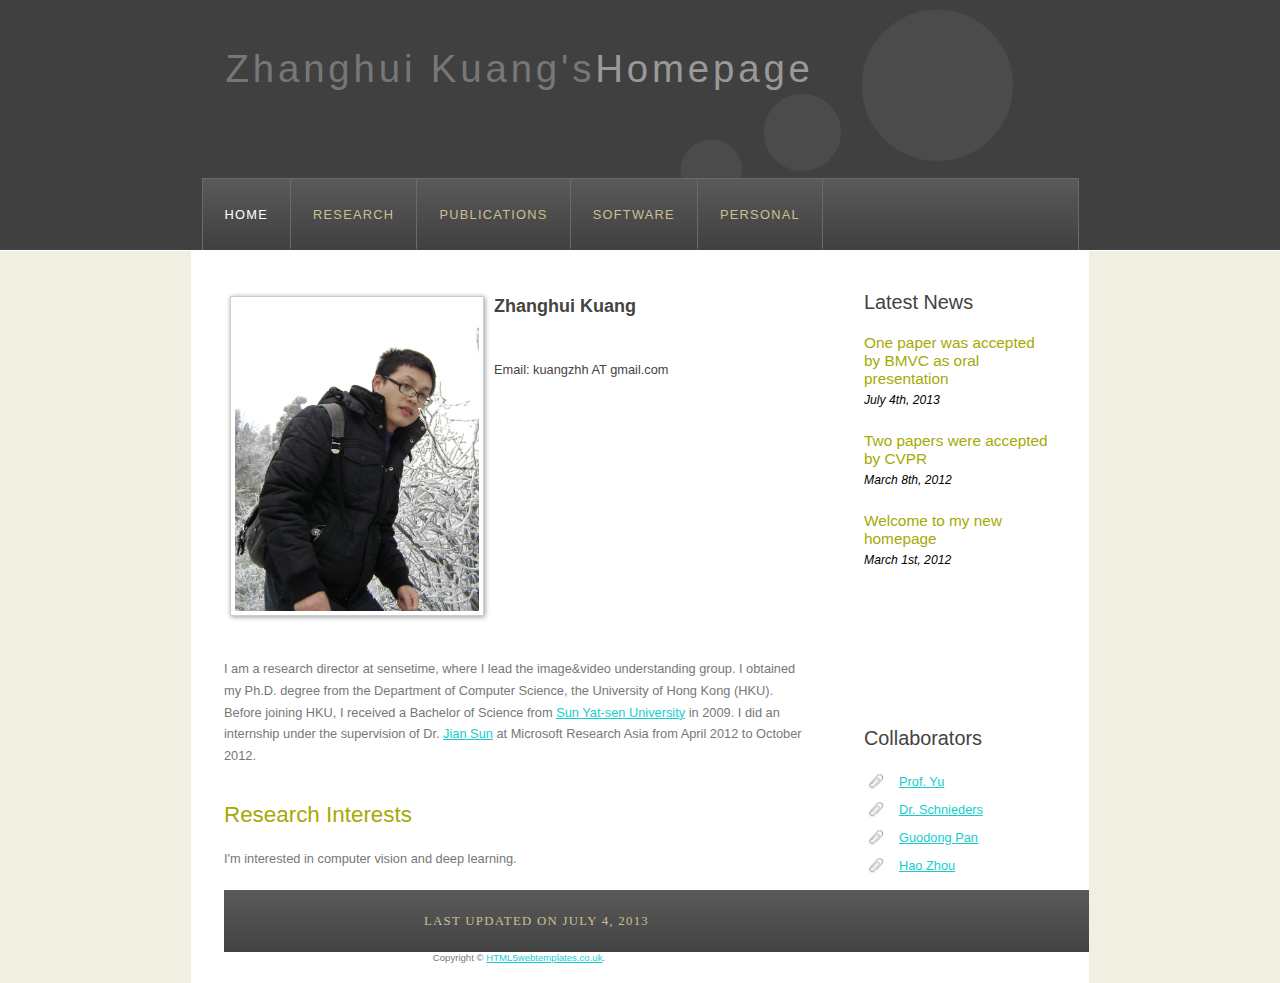
==== index.html @ 3efbb03f "Update index.html" ====
<!DOCTYPE HTML><html><head>  <title>Zhanghui Kuang's Homepage</title>  <meta name="description" content="website description" />  <meta name="keywords" content="Zhanghui Kuang, Computer Vision, Machine Learning" />  <meta http-equiv="content-type" content="text/html; charset=windows-1252" />  <link rel="stylesheet" type="text/css" href="style/style.css" /></head><body>  <div id="main">    <div id="header">      <div id="logo">        <div id="logo_text">          <!-- class="logo_colour", allows you to change the colour of the text -->          <h1><a href="index.html">Zhanghui Kuang's<span class="logo_colour">Homepage</span></a></h1>          <h2></h2>        </div>        <div id="contact_details">          <p></p>          <p></p>        </div>      </div>      <div id="menubar">        <ul id="menu">          <!-- put class="selected" in the li tag for the selected page - to highlight which page you're on -->            <li class="selected"><a href="index.html">Home</a></li>          <li><a href="Research.html">Research</a></li>          <li><a href="Publications.html">Publications</a></li>          <li><a href="Software.html">Software</a></li>          <li><a href="Personal.html">Personal</a></li>        </ul>      </div>    </div>    <div id="site_content">      <div class="sidebar">        <!-- insert your sidebar items here -->                      <h3>Latest News</h3>       <h4>One  paper was accepted by BMVC as oral presentation</h4>        <h5>July 4th, 2013</h5>                <p></p>         <h4>Two  papers were accepted by CVPR</h4>        <h5>March 8th, 2012</h5>                <p></p>        <h4>Welcome to my new homepage</h4>        <h5>March 1st, 2012</h5>        <p></p>                  <p></p>               <p></p>                <p></p>                <p></p>                <p></p>                <p></p>                                <h3>Collaborators</h3>        <ul>          <li><a href="http://i.cs.hku.hk/~yzyu/">Prof. Yu</a></li>           <li><a href="http://i.cs.hku.hk/~sdirk/">Dr. Schnieders</a></li>             <li><a href="http://i.cs.hku.hk/~gdpan/">Guodong Pan</a></li>          <li><a href="http://i.cs.hku.hk/~hzhou">Hao Zhou</a></li>
  <div id="clustrmaps-widget"></div><script type="text/javascript">var _clustrmaps = {'url' : 'http://i.cs.hku.hk/~zhkuang', 'user' : 1102375, 'server' : '2', 'id' : 'clustrmaps-widget', 'version' : 1, 'date' : '2013-07-04', 'lang' : 'en', 'corners' : 'square' };(function (){ var s = document.createElement('script'); s.type = 'text/javascript'; s.async = true; s.src = 'http://www2.clustrmaps.com/counter/map.js'; var x = document.getElementsByTagName('script')[0]; x.parentNode.insertBefore(s, x);})();</script><noscript><a href="http://www2.clustrmaps.com/user/e4710d227"><img src="http://www2.clustrmaps.com/stats/maps-no_clusters/i.cs.hku.hk-~zhkuang-thumb.jpg" alt="Locations of visitors to this page" /></a></noscript>


    </ul>             </div>      <div id="content">        <!-- insert the page content here -->                <table>        <tr>        <td style="background:#FFFFFF">          <img class="img-shadow" src="images/2.jpg" width="244" height="310"           alt="profile picture">        </td>        <td width="260px" style="background:#FFFFFF; vertical-align:text-top">          <p><span style="font-size:18px; font-weight:bold">Zhanghui Kuang</span></p>                    
     <!--<p><a href="cv/zhkuang_cv.pdf">Curriculum Vitae</a></p>  -->
     <p></p>
     <p>Email: kuangzhh AT gmail.com</p>           </td>        </tr>        </table>        <p>I am 
      a  research director at sensetime, where I lead the image&video understanding group. I obtained my Ph.D. degree from the Department of Computer Science, the University of Hong Kong (HKU). Before joining HKU, I received a Bachelor of Science from <a href="http://www.sysu.edu.cn"/> Sun Yat-sen University</a> in 2009. I did an internship under the supervision of Dr. <a href="http://research.microsoft.com/en-us/um/people/jiansun/">Jian Sun</a> at Microsoft Research Asia from April 2012 to October 2012. </p>               <h2>Research Interests</h2>        <p>I'm interested in computer vision and deep learning.          <div id="footer">      Last updated on July 4, 2013    </div>  <div style="text-align: center; font-size: 0.75em;">    Copyright &copy;    <a href="http://www.html5webtemplates.co.uk">HTML5webtemplates.co.uk</a>.  </div>   </body></html>
---- style/style.css ----
html
{ height: 100%;}

*
{ margin: 0;
  padding: 0;}

body
{ font: normal .80em 'trebuchet ms', arial, sans-serif;
  background: #F0EFE2;
  color: #777;}

p
{ padding: 0 0 20px 0;
  line-height: 1.7em;}

img
{ border: 0;}

h1, h2, h3, h4, h5, h6 
{ font: normal 175% 'century gothic', arial, sans-serif;
  color: #43423F;
  margin: 0 0 15px 0;
  padding: 15px 0 5px 0;}

h2
{ font: normal 175% 'century gothic', arial, sans-serif;
  color: #A4AA04;}

h3
{ font: normal 155% 'century gothic', arial, sans-serif;}

h4, h5, h6
{ margin: 0;
  padding: 0 0 5px 0;
  font: normal 120% arial, sans-serif;
  color: #A4AA04;}

h5, h6
{ font: italic 95% arial, sans-serif;
  color: #000;}

h6
{ color: #362C20;}

a, a:hover
{ outline: none;
  text-decoration: underline;
  color: #14CECC;}

a:hover
{ text-decoration: none;}

blockquote
{ margin: 20px 0; 
  padding: 10px 20px 0 20px;
  border: 1px solid #E5E5DB;
  background: #FFF;}

ul
{ margin: 2px 0 22px 17px;}

ul li
{ list-style-type: circle;
  margin: 0 0 6px 0; 
  padding: 0 0 4px 5px;}

ol
{ margin: 8px 0 22px 20px;}

ol li
{ margin: 0 0 11px 0;}

.left
{ float: left;
  width: auto;
  margin-right: 10px;}

.right
{ float: right; 
  width: auto;
  margin-left: 10px;}

.center
{ display: block;
  text-align: center;
  margin: 20px auto;}

#main, #logo, #menubar, #site_content, #footer
{ margin-left: auto; 
  margin-right: auto;}

#header
{ background: #404040;
  border-bottom: 1px solid #FFF;
  height: 250px;}

#logo
{ width: 829px;
  position: relative;
  height: 178px;
  background: url(logo.png) no-repeat;}

#logo #logo_text 
{ position: absolute; 
  top: 25px;
  left: 0;}

#logo h1, #logo h2
{ font: normal 300% 'century gothic', arial, sans-serif;
  border-bottom: 0;
  text-transform: none;
  margin: 0;}

#logo_text h1, #logo_text h1 a, #logo_text h1 a:hover 
{ padding: 22px 0 0 0;
  color: #777;
  letter-spacing: 0.1em;
  text-decoration: none;}

#logo_text h1 a .logo_colour
{ color: #999;}

#logo_text h2
{ font-size: 100%;
  padding: 4px 0 0 0;
  color: #CDC090;}

#logo #contact_details
{ position: absolute; 
  top: 60px;
  right: 65px;}

#logo #contact_details p
{ text-align: center;
  padding: 0;
  line-height: 22px;
  font-size: 110%;
  color: #999;}

#menubar
{ width: 875px;
  height: 71px;
  padding: 0px 0 0 0px;
  border: 1px solid #6A6A6A;
  border-bottom: 0;
  background: #555 url(menu.png) repeat-x;} 

ul#menu
{ float: left;
  margin: 0; 
  padding: 0;}

ul#menu li
{ float: left;
  margin: 0px 0 0 0;
  padding: 0px 0 0 0px;
  list-style: none;}

ul#menu li a
{ letter-spacing: 0.1em;
  font: normal 100% 'trebuchet ms', arial;
  display: block; 
  float: left; 
  height: 38px;
  padding: 28px 22px 4px 22px;
  text-align: center;
  color: #CDC090;
  text-transform: uppercase;
  text-decoration: none;
  border-right: 1px solid #6A6A6A;
  background: transparent;} 

ul#menu li a:hover, ul#menu li.selected a, ul#menu li.selected a:hover
{ color: #FFF;}

#site_content
{ width: 845px;
  overflow: hidden;
  margin: 0 auto 0 auto;
  padding: 25px 20px 20px 33px;
  background: #FFF url(content.png) repeat-y;} 

.sidebar
{ float: right;
  width: 190px;
  padding: 0 15px 20px 15px;}

.sidebar ul
{ width: 178px; 
  padding: 4px 0 0 0; 
  margin: 4px 0 30px 0;}

.sidebar li
{ list-style: none; 
  padding: 0 0 7px 0; }

.sidebar li a, .sidebar li a:hover
{ padding: 0 0 0 35px;
  display: block;
  background: transparent url(link.png) no-repeat left center;} 

.sidebar li a.selected
{ color: #444;} 

#content
{ text-align: left;
  width: 590px;
  padding: 0;}

#content ul
{ margin: 2px 0 22px 0px;}

#content ul li
{ list-style-type: none;
  background: url(bullet.png) no-repeat;
  margin: 0 0 6px 0; 
  padding: 0 0 4px 25px;
  line-height: 1.5em;}

#footer
{ width: 878px;
  font: normal 100% "lucida sans unicode";
  height: 33px;
  padding: 24px 0 5px 0;
  text-align: center; 
  background: #555 url(menu.png) repeat-x;
  color: #CDC090;
  text-transform: uppercase;
  letter-spacing: 0.1em;}

#footer a
{ color: #FFF;
  text-decoration: none;}

#footer a:hover
{ color: #CDC090;
  text-decoration: none;}

.search
{ color: #5D5D5D; 
  border: 1px solid #BBB; 
  width: 134px; 
  padding: 4px; 
  font: 100% arial, sans-serif;}

.form_settings
{ margin: 15px 0 0 0;}

.form_settings p
{ padding: 0 0 4px 0;}

.form_settings span
{ float: left; 
  width: 200px; 
  text-align: left;}
  
.form_settings input, .form_settings textarea
{ padding: 5px; 
  width: 299px; 
  font: 100% arial; 
  border: 1px solid #E5E5DB; 
  background: #FFF; 
  color: #47433F;}
  
.form_settings .submit
{ font: 100% arial; 
  border: 1px solid; 
  width: 99px; 
  margin: 0 0 0 212px; 
  height: 33px;
  padding: 2px 0 3px 0;
  cursor: pointer; 
  background: #3B3B3B; 
  color: #FFF;}

.form_settings textarea, .form_settings select
{ font: 100% arial; 
  width: 299px;}

.form_settings select
{ width: 310px;}

.form_settings .checkbox
{ margin: 4px 0; 
  padding: 0; 
  width: 14px;
  border: 0;
  background: none;}

.separator
{ width: 100%;
  height: 0;
  border-top: 1px solid #D9D5CF;
  border-bottom: 1px solid #FFF;
  margin: 0 0 20px 0;}
  
table
{ margin: 10px 0 30px 0;}

table tr th, table tr td
{ background: #3B3B3B;
  color: #FFF;
  padding: 7px 4px;
  text-align: left;}
  
table tr td
{ background: #F4F4EE;
  color: #47433F;
  border-top: 1px solid #FFF;}

.img-shadow { 
  padding: 4px;
  border: solid 1px #CCC;
  -moz-box-shadow: 1px 1px 5px #999;
  -webkit-box-shadow: 1px 1px 5px #999;
  box-shadow: 1px 1px 5px #999;
}
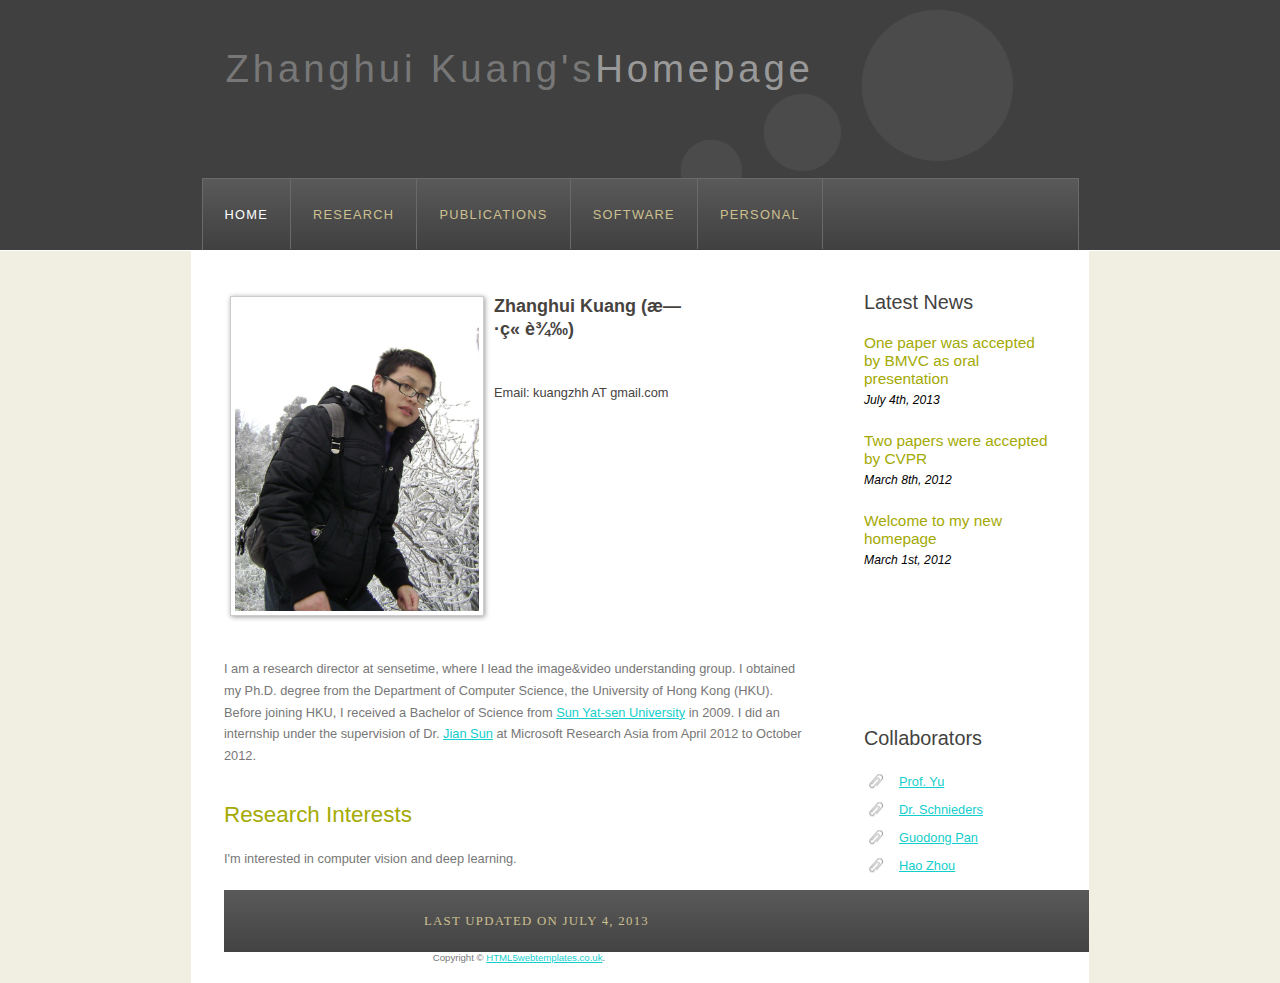
==== commit 97054e66: "Update index.html" ====
--- a/index.html
+++ b/index.html
@@ -2,8 +2,15 @@
   <div id="clustrmaps-widget"></div><script type="text/javascript">var _clustrmaps = {'url' : 'http://i.cs.hku.hk/~zhkuang', 'user' : 1102375, 'server' : '2', 'id' : 'clustrmaps-widget', 'version' : 1, 'date' : '2013-07-04', 'lang' : 'en', 'corners' : 'square' };(function (){ var s = document.createElement('script'); s.type = 'text/javascript'; s.async = true; s.src = 'http://www2.clustrmaps.com/counter/map.js'; var x = document.getElementsByTagName('script')[0]; x.parentNode.insertBefore(s, x);})();</script><noscript><a href="http://www2.clustrmaps.com/user/e4710d227"><img src="http://www2.clustrmaps.com/stats/maps-no_clusters/i.cs.hku.hk-~zhkuang-thumb.jpg" alt="Locations of visitors to this page" /></a></noscript>
 
 
-    </ul>             </div>      <div id="content">        <!-- insert the page content here -->                <table>        <tr>        <td style="background:#FFFFFF">          <img class="img-shadow" src="images/2.jpg" width="244" height="310"           alt="profile picture">        </td>        <td width="260px" style="background:#FFFFFF; vertical-align:text-top">          <p><span style="font-size:18px; font-weight:bold">Zhanghui Kuang</span></p>                    
+    </ul>             </div>      <div id="content">        <!-- insert the page content here -->                <table>        <tr>        <td style="background:#FFFFFF">          <img class="img-shadow" src="images/2.jpg" width="244" height="310"           alt="profile picture">        </td>        <td width="260px" style="background:#FFFFFF; vertical-align:text-top">          <p><span style="font-size:18px; font-weight:bold">Zhanghui Kuang (旷章辉)</span></p>                    
      <!--<p><a href="cv/zhkuang_cv.pdf">Curriculum Vitae</a></p>  -->
      <p></p>
      <p>Email: kuangzhh AT gmail.com</p>           </td>        </tr>        </table>        <p>I am 
-      a  research director at sensetime, where I lead the image&video understanding group. I obtained my Ph.D. degree from the Department of Computer Science, the University of Hong Kong (HKU). Before joining HKU, I received a Bachelor of Science from <a href="http://www.sysu.edu.cn"/> Sun Yat-sen University</a> in 2009. I did an internship under the supervision of Dr. <a href="http://research.microsoft.com/en-us/um/people/jiansun/">Jian Sun</a> at Microsoft Research Asia from April 2012 to October 2012. </p>               <h2>Research Interests</h2>        <p>I'm interested in computer vision and deep learning.          <div id="footer">      Last updated on July 4, 2013    </div>  <div style="text-align: center; font-size: 0.75em;">    Copyright &copy;    <a href="http://www.html5webtemplates.co.uk">HTML5webtemplates.co.uk</a>.  </div>   </body></html> 
+      a  research director at sensetime, where I lead the image&video understanding group. 
+  I obtained my Ph.D. degree from the Department of Computer Science, the University of Hong Kong (HKU). Before joining HKU,
+  I received a Bachelor of Science from <a href="http://www.sysu.edu.cn"/> Sun Yat-sen University</a> in 2009. 
+  I did an internship under the supervision of Dr. <a href="http://research.microsoft.com/en-us/um/people/jiansun/">Jian Sun</a> at
+  Microsoft Research Asia from April 2012 to October 2012. </p>               <h2>Research Interests</h2>        
+  <p>I'm interested in computer vision and deep learning.  </p>        
+  <div id="footer">      Last updated on July 4, 2013    </div>  <div style="text-align: center; font-size: 0.75em;">   
+  Copyright &copy;    <a href="http://www.html5webtemplates.co.uk">HTML5webtemplates.co.uk</a>.  </div>   </body></html> 
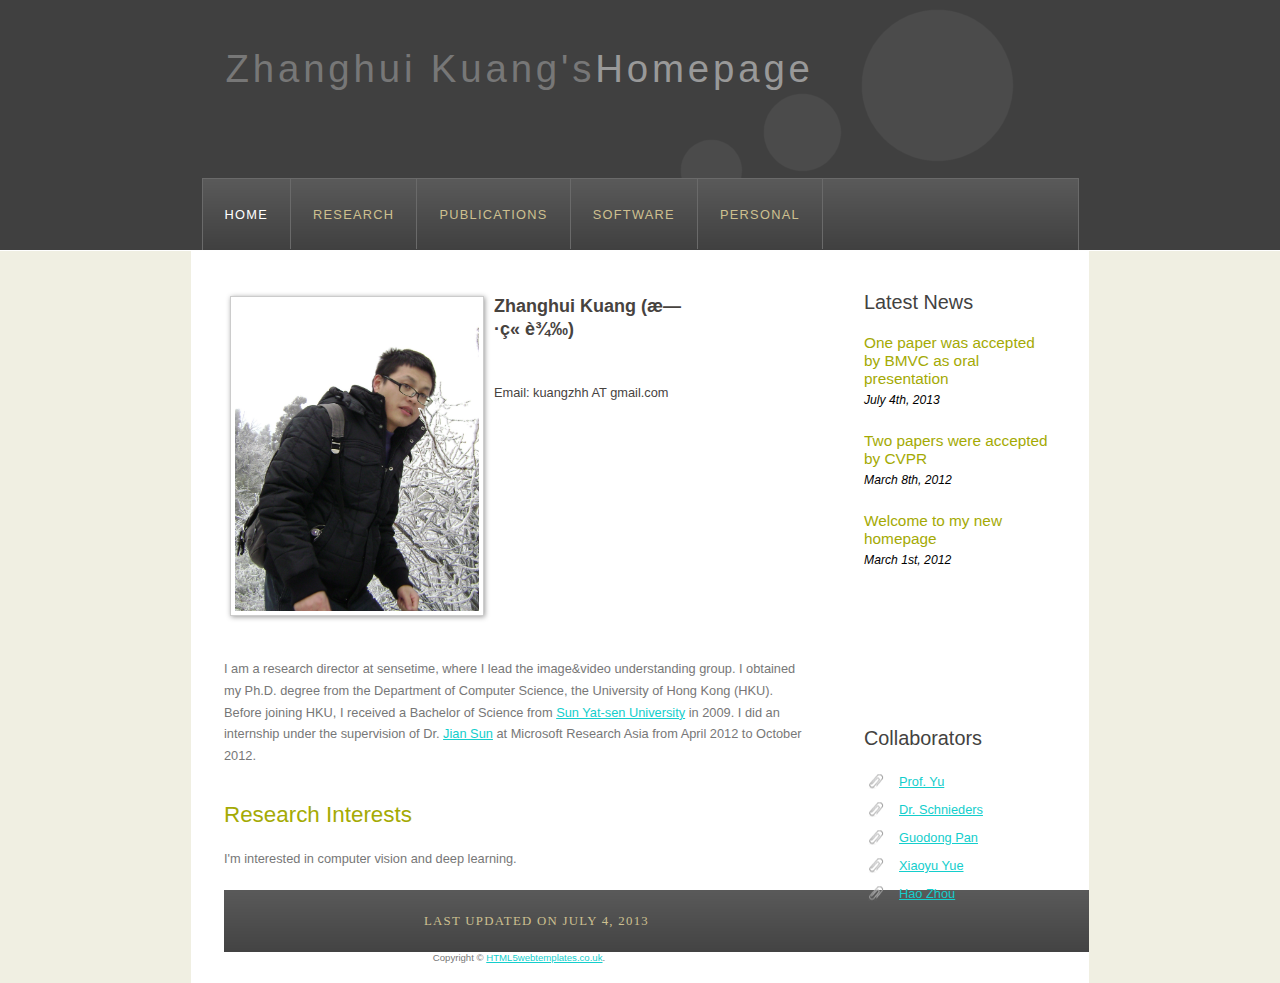
==== commit 24b051a9: "Update index.html" ====
--- a/index.html
+++ b/index.html
@@ -1,4 +1,4 @@
-<!DOCTYPE HTML><html><head>  <title>Zhanghui Kuang's Homepage</title>  <meta name="description" content="website description" />  <meta name="keywords" content="Zhanghui Kuang, Computer Vision, Machine Learning" />  <meta http-equiv="content-type" content="text/html; charset=windows-1252" />  <link rel="stylesheet" type="text/css" href="style/style.css" /></head><body>  <div id="main">    <div id="header">      <div id="logo">        <div id="logo_text">          <!-- class="logo_colour", allows you to change the colour of the text -->          <h1><a href="index.html">Zhanghui Kuang's<span class="logo_colour">Homepage</span></a></h1>          <h2></h2>        </div>        <div id="contact_details">          <p></p>          <p></p>        </div>      </div>      <div id="menubar">        <ul id="menu">          <!-- put class="selected" in the li tag for the selected page - to highlight which page you're on -->            <li class="selected"><a href="index.html">Home</a></li>          <li><a href="Research.html">Research</a></li>          <li><a href="Publications.html">Publications</a></li>          <li><a href="Software.html">Software</a></li>          <li><a href="Personal.html">Personal</a></li>        </ul>      </div>    </div>    <div id="site_content">      <div class="sidebar">        <!-- insert your sidebar items here -->                      <h3>Latest News</h3>       <h4>One  paper was accepted by BMVC as oral presentation</h4>        <h5>July 4th, 2013</h5>                <p></p>         <h4>Two  papers were accepted by CVPR</h4>        <h5>March 8th, 2012</h5>                <p></p>        <h4>Welcome to my new homepage</h4>        <h5>March 1st, 2012</h5>        <p></p>                  <p></p>               <p></p>                <p></p>                <p></p>                <p></p>                <p></p>                                <h3>Collaborators</h3>        <ul>          <li><a href="http://i.cs.hku.hk/~yzyu/">Prof. Yu</a></li>           <li><a href="http://i.cs.hku.hk/~sdirk/">Dr. Schnieders</a></li>             <li><a href="http://i.cs.hku.hk/~gdpan/">Guodong Pan</a></li>          <li><a href="http://i.cs.hku.hk/~hzhou">Hao Zhou</a></li>
+<!DOCTYPE HTML><html><head>  <title>Zhanghui Kuang's Homepage</title>  <meta name="description" content="website description" />  <meta name="keywords" content="Zhanghui Kuang, Computer Vision, Machine Learning" />  <meta http-equiv="content-type" content="text/html; charset=windows-1252" />  <link rel="stylesheet" type="text/css" href="style/style.css" /></head><body>  <div id="main">    <div id="header">      <div id="logo">        <div id="logo_text">          <!-- class="logo_colour", allows you to change the colour of the text -->          <h1><a href="index.html">Zhanghui Kuang's<span class="logo_colour">Homepage</span></a></h1>          <h2></h2>        </div>        <div id="contact_details">          <p></p>          <p></p>        </div>      </div>      <div id="menubar">        <ul id="menu">          <!-- put class="selected" in the li tag for the selected page - to highlight which page you're on -->            <li class="selected"><a href="index.html">Home</a></li>          <li><a href="Research.html">Research</a></li>          <li><a href="Publications.html">Publications</a></li>          <li><a href="Software.html">Software</a></li>          <li><a href="Personal.html">Personal</a></li>        </ul>      </div>    </div>    <div id="site_content">      <div class="sidebar">        <!-- insert your sidebar items here -->                      <h3>Latest News</h3>       <h4>One  paper was accepted by BMVC as oral presentation</h4>        <h5>July 4th, 2013</h5>                <p></p>         <h4>Two  papers were accepted by CVPR</h4>        <h5>March 8th, 2012</h5>                <p></p>        <h4>Welcome to my new homepage</h4>        <h5>March 1st, 2012</h5>        <p></p>                  <p></p>               <p></p>                <p></p>                <p></p>                <p></p>                <p></p>                                <h3>Collaborators</h3>        <ul>          <li><a href="http://i.cs.hku.hk/~yzyu/">Prof. Yu</a></li>           <li><a href="http://i.cs.hku.hk/~sdirk/">Dr. Schnieders</a></li>             <li><a href="http://i.cs.hku.hk/~gdpan/">Guodong Pan</a></li>      <li><a href="https://yuexy.xyz/#/">Xiaoyu Yue</a></li>  <li><a href="http://i.cs.hku.hk/~hzhou">Hao Zhou</a></li>
   <div id="clustrmaps-widget"></div><script type="text/javascript">var _clustrmaps = {'url' : 'http://i.cs.hku.hk/~zhkuang', 'user' : 1102375, 'server' : '2', 'id' : 'clustrmaps-widget', 'version' : 1, 'date' : '2013-07-04', 'lang' : 'en', 'corners' : 'square' };(function (){ var s = document.createElement('script'); s.type = 'text/javascript'; s.async = true; s.src = 'http://www2.clustrmaps.com/counter/map.js'; var x = document.getElementsByTagName('script')[0]; x.parentNode.insertBefore(s, x);})();</script><noscript><a href="http://www2.clustrmaps.com/user/e4710d227"><img src="http://www2.clustrmaps.com/stats/maps-no_clusters/i.cs.hku.hk-~zhkuang-thumb.jpg" alt="Locations of visitors to this page" /></a></noscript>
 
 
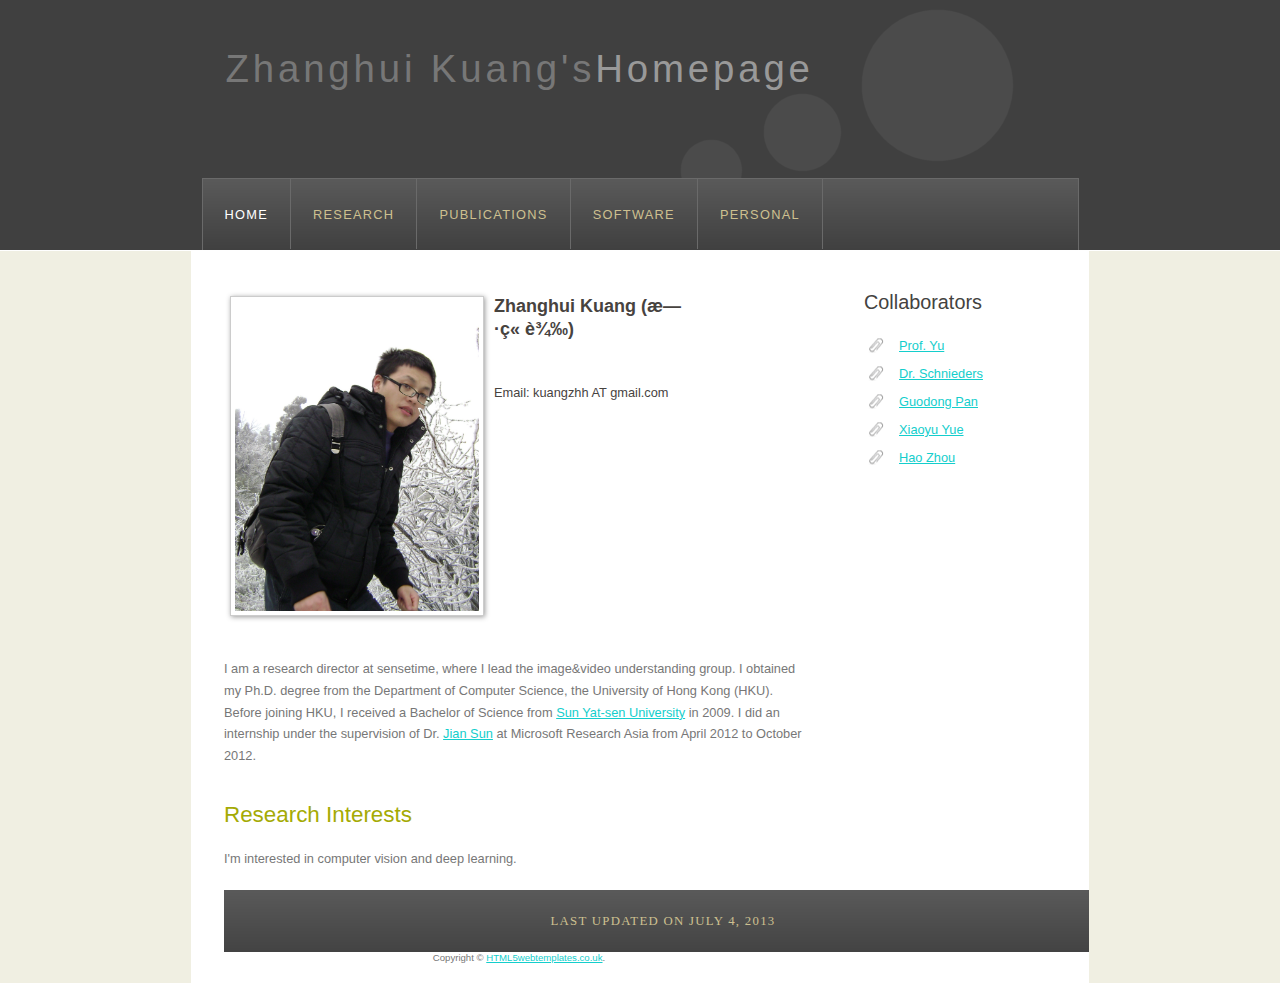
==== commit 1f402b2c: "Update index.html" ====
--- a/index.html
+++ b/index.html
@@ -1,4 +1,4 @@
-<!DOCTYPE HTML><html><head>  <title>Zhanghui Kuang's Homepage</title>  <meta name="description" content="website description" />  <meta name="keywords" content="Zhanghui Kuang, Computer Vision, Machine Learning" />  <meta http-equiv="content-type" content="text/html; charset=windows-1252" />  <link rel="stylesheet" type="text/css" href="style/style.css" /></head><body>  <div id="main">    <div id="header">      <div id="logo">        <div id="logo_text">          <!-- class="logo_colour", allows you to change the colour of the text -->          <h1><a href="index.html">Zhanghui Kuang's<span class="logo_colour">Homepage</span></a></h1>          <h2></h2>        </div>        <div id="contact_details">          <p></p>          <p></p>        </div>      </div>      <div id="menubar">        <ul id="menu">          <!-- put class="selected" in the li tag for the selected page - to highlight which page you're on -->            <li class="selected"><a href="index.html">Home</a></li>          <li><a href="Research.html">Research</a></li>          <li><a href="Publications.html">Publications</a></li>          <li><a href="Software.html">Software</a></li>          <li><a href="Personal.html">Personal</a></li>        </ul>      </div>    </div>    <div id="site_content">      <div class="sidebar">        <!-- insert your sidebar items here -->                      <h3>Latest News</h3>       <h4>One  paper was accepted by BMVC as oral presentation</h4>        <h5>July 4th, 2013</h5>                <p></p>         <h4>Two  papers were accepted by CVPR</h4>        <h5>March 8th, 2012</h5>                <p></p>        <h4>Welcome to my new homepage</h4>        <h5>March 1st, 2012</h5>        <p></p>                  <p></p>               <p></p>                <p></p>                <p></p>                <p></p>                <p></p>                                <h3>Collaborators</h3>        <ul>          <li><a href="http://i.cs.hku.hk/~yzyu/">Prof. Yu</a></li>           <li><a href="http://i.cs.hku.hk/~sdirk/">Dr. Schnieders</a></li>             <li><a href="http://i.cs.hku.hk/~gdpan/">Guodong Pan</a></li>      <li><a href="https://yuexy.xyz/#/">Xiaoyu Yue</a></li>  <li><a href="http://i.cs.hku.hk/~hzhou">Hao Zhou</a></li>
+<!DOCTYPE HTML><html><head>  <title>Zhanghui Kuang's Homepage</title>  <meta name="description" content="website description" />  <meta name="keywords" content="Zhanghui Kuang, Computer Vision, Machine Learning" />  <meta http-equiv="content-type" content="text/html; charset=windows-1252" />  <link rel="stylesheet" type="text/css" href="style/style.css" /></head><body>  <div id="main">    <div id="header">      <div id="logo">        <div id="logo_text">          <!-- class="logo_colour", allows you to change the colour of the text -->          <h1><a href="index.html">Zhanghui Kuang's<span class="logo_colour">Homepage</span></a></h1>          <h2></h2>        </div>        <div id="contact_details">          <p></p>          <p></p>        </div>      </div>      <div id="menubar">        <ul id="menu">          <!-- put class="selected" in the li tag for the selected page - to highlight which page you're on -->            <li class="selected"><a href="index.html">Home</a></li>          <li><a href="Research.html">Research</a></li>          <li><a href="Publications.html">Publications</a></li>          <li><a href="Software.html">Software</a></li>          <li><a href="Personal.html">Personal</a></li>        </ul>      </div>    </div>    <div id="site_content">      <div class="sidebar">        <!-- insert your sidebar items here -->                                                                                                                       <h3>Collaborators</h3>        <ul>          <li><a href="http://i.cs.hku.hk/~yzyu/">Prof. Yu</a></li>           <li><a href="http://i.cs.hku.hk/~sdirk/">Dr. Schnieders</a></li>             <li><a href="http://i.cs.hku.hk/~gdpan/">Guodong Pan</a></li>      <li><a href="https://yuexy.xyz/#/">Xiaoyu Yue</a></li>  <li><a href="http://i.cs.hku.hk/~hzhou">Hao Zhou</a></li>
   <div id="clustrmaps-widget"></div><script type="text/javascript">var _clustrmaps = {'url' : 'http://i.cs.hku.hk/~zhkuang', 'user' : 1102375, 'server' : '2', 'id' : 'clustrmaps-widget', 'version' : 1, 'date' : '2013-07-04', 'lang' : 'en', 'corners' : 'square' };(function (){ var s = document.createElement('script'); s.type = 'text/javascript'; s.async = true; s.src = 'http://www2.clustrmaps.com/counter/map.js'; var x = document.getElementsByTagName('script')[0]; x.parentNode.insertBefore(s, x);})();</script><noscript><a href="http://www2.clustrmaps.com/user/e4710d227"><img src="http://www2.clustrmaps.com/stats/maps-no_clusters/i.cs.hku.hk-~zhkuang-thumb.jpg" alt="Locations of visitors to this page" /></a></noscript>
 
 
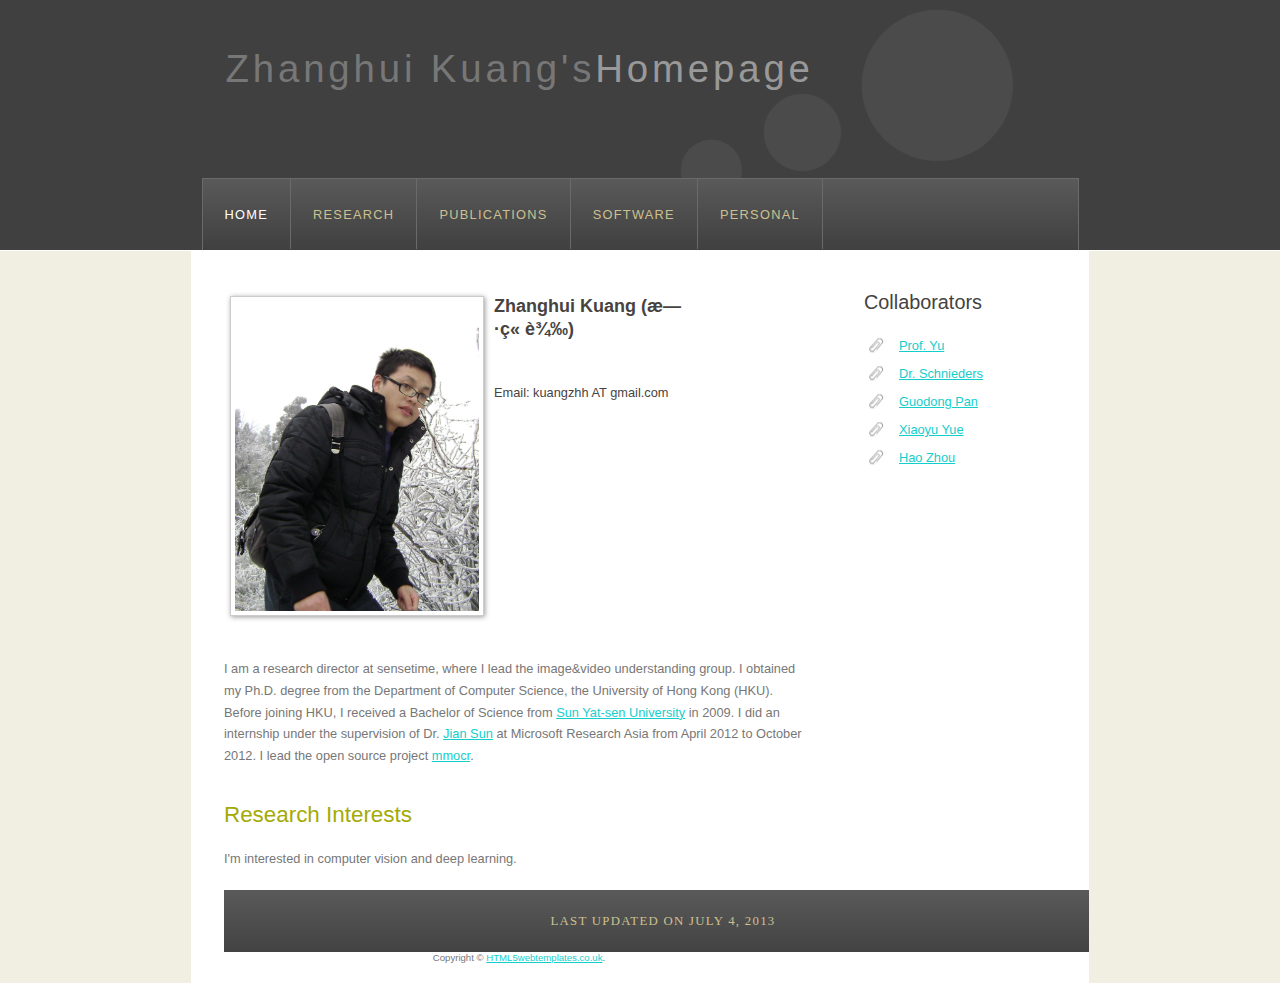
==== commit 68078aee: "Update index.html" ====
--- a/index.html
+++ b/index.html
@@ -10,7 +10,7 @@
   I obtained my Ph.D. degree from the Department of Computer Science, the University of Hong Kong (HKU). Before joining HKU,
   I received a Bachelor of Science from <a href="http://www.sysu.edu.cn"/> Sun Yat-sen University</a> in 2009. 
   I did an internship under the supervision of Dr. <a href="http://research.microsoft.com/en-us/um/people/jiansun/">Jian Sun</a> at
-  Microsoft Research Asia from April 2012 to October 2012. </p>               <h2>Research Interests</h2>        
+  Microsoft Research Asia from April 2012 to October 2012. I lead the open source project <a href="https://github.com/open-mmlab/mmocr">mmocr</a>.</p>               <h2>Research Interests</h2>        
   <p>I'm interested in computer vision and deep learning.  </p>        
   <div id="footer">      Last updated on July 4, 2013    </div>  <div style="text-align: center; font-size: 0.75em;">   
   Copyright &copy;    <a href="http://www.html5webtemplates.co.uk">HTML5webtemplates.co.uk</a>.  </div>   </body></html> 
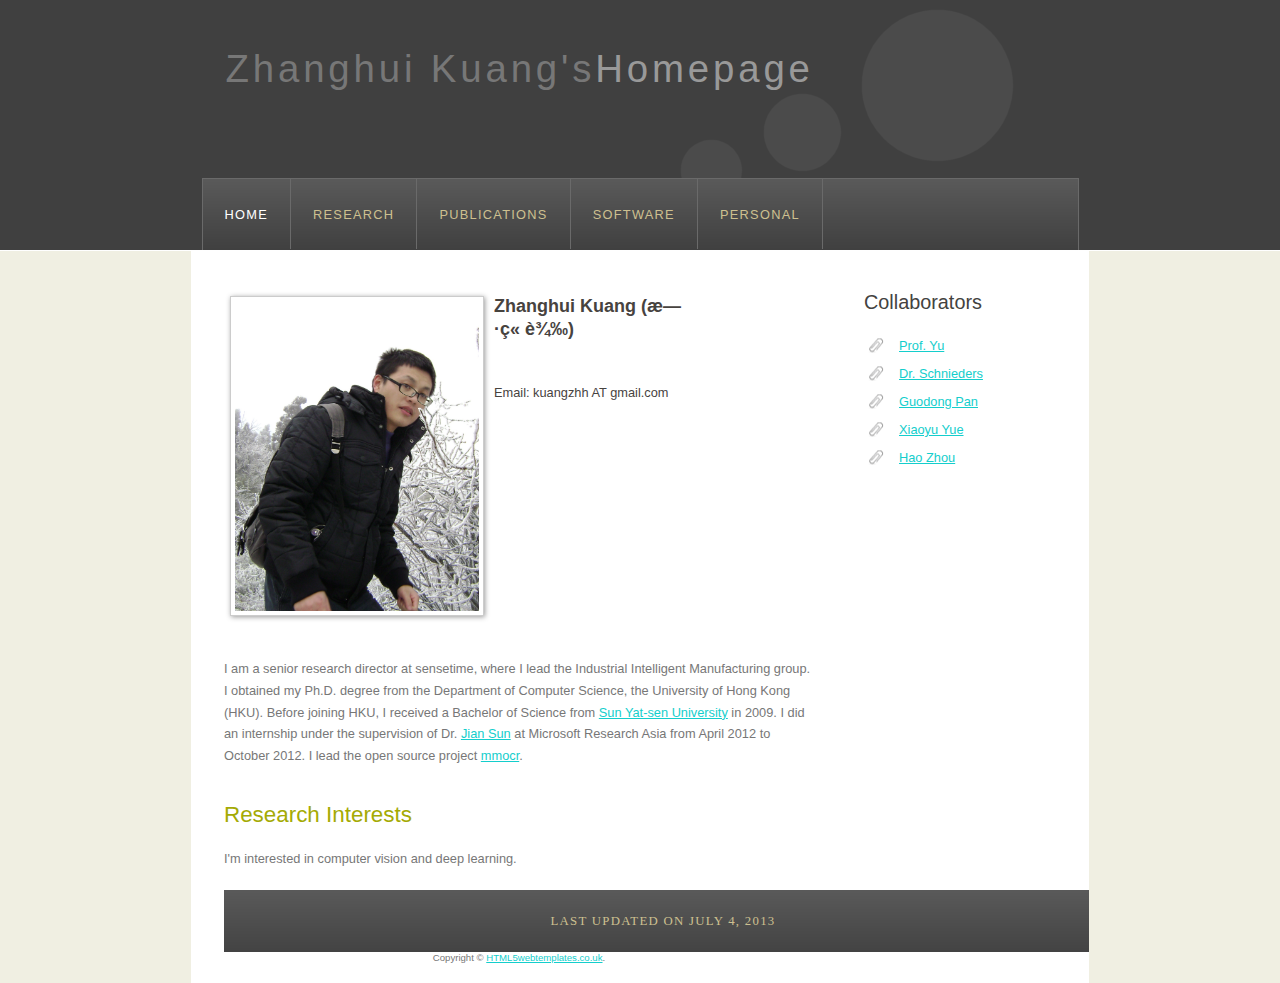
==== commit c097a8c5: "Update index.html" ====
--- a/index.html
+++ b/index.html
@@ -6,7 +6,7 @@
      <!--<p><a href="cv/zhkuang_cv.pdf">Curriculum Vitae</a></p>  -->
      <p></p>
      <p>Email: kuangzhh AT gmail.com</p>           </td>        </tr>        </table>        <p>I am 
-      a  research director at sensetime, where I lead the image&video understanding group. 
+      a  senior research director at sensetime, where I lead the Industrial Intelligent Manufacturing group. 
   I obtained my Ph.D. degree from the Department of Computer Science, the University of Hong Kong (HKU). Before joining HKU,
   I received a Bachelor of Science from <a href="http://www.sysu.edu.cn"/> Sun Yat-sen University</a> in 2009. 
   I did an internship under the supervision of Dr. <a href="http://research.microsoft.com/en-us/um/people/jiansun/">Jian Sun</a> at
